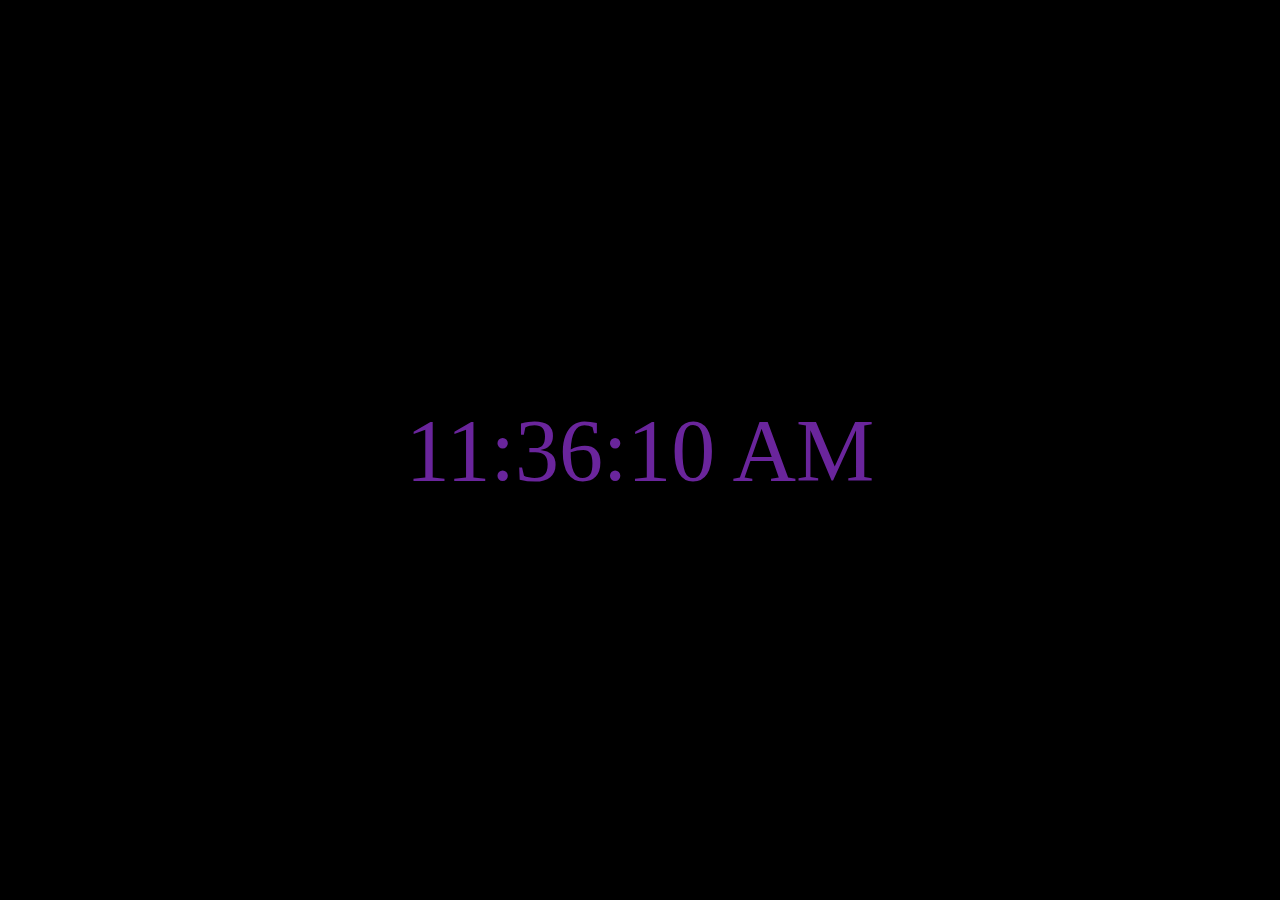
==== project3/index.html @ 1154ce6d "Add files via upload" ====
<!DOCTYPE html>
<html lang="en">
<head>
  <link href="styles.css" rel="stylesheet">
  <meta charset="UTF-8">
  <meta name="viewport" content="width=device-widht,initial-scale=1.0">
  <meta http-equiv="X-UA-Compatible" content="ie=edge">
  <script defer src="script.js"></script>
  <title>Digital Clock</title>

</head>
<body>
  <div id="myclock" class="clock"></div>
</body>
</html>
---- project3/styles.css ----
body{
  justify-content: center;
  text-align: center;
  background: #000;

}
.clock{
  position: absolute;
  top: 50%;
  left:50%;
  transform:translateX(-50%) translateY(-50%);
  color: #6a259c;
  font-size: 5.5rem;
  border: 1px solid black;
  padding: 0px 5px 0px 5px;
}
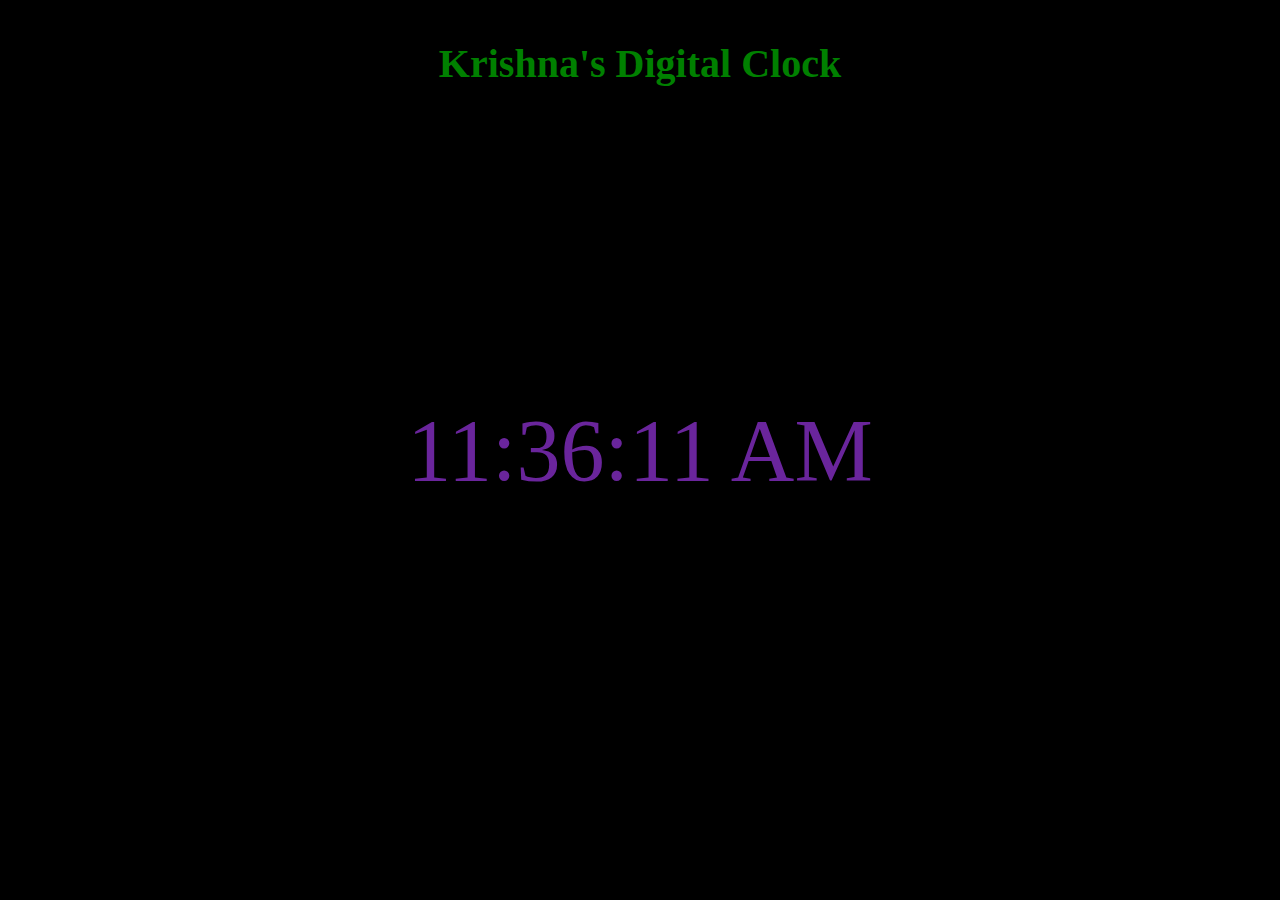
==== commit 16841b09: "Update index.html" ====
--- a/project3/index.html
+++ b/project3/index.html
@@ -10,6 +10,7 @@
 
 </head>
 <body>
+  <h3 style="color:green; font-size:2.5rem">Krishna's Digital Clock</h3>
   <div id="myclock" class="clock"></div>
 </body>
 </html>
